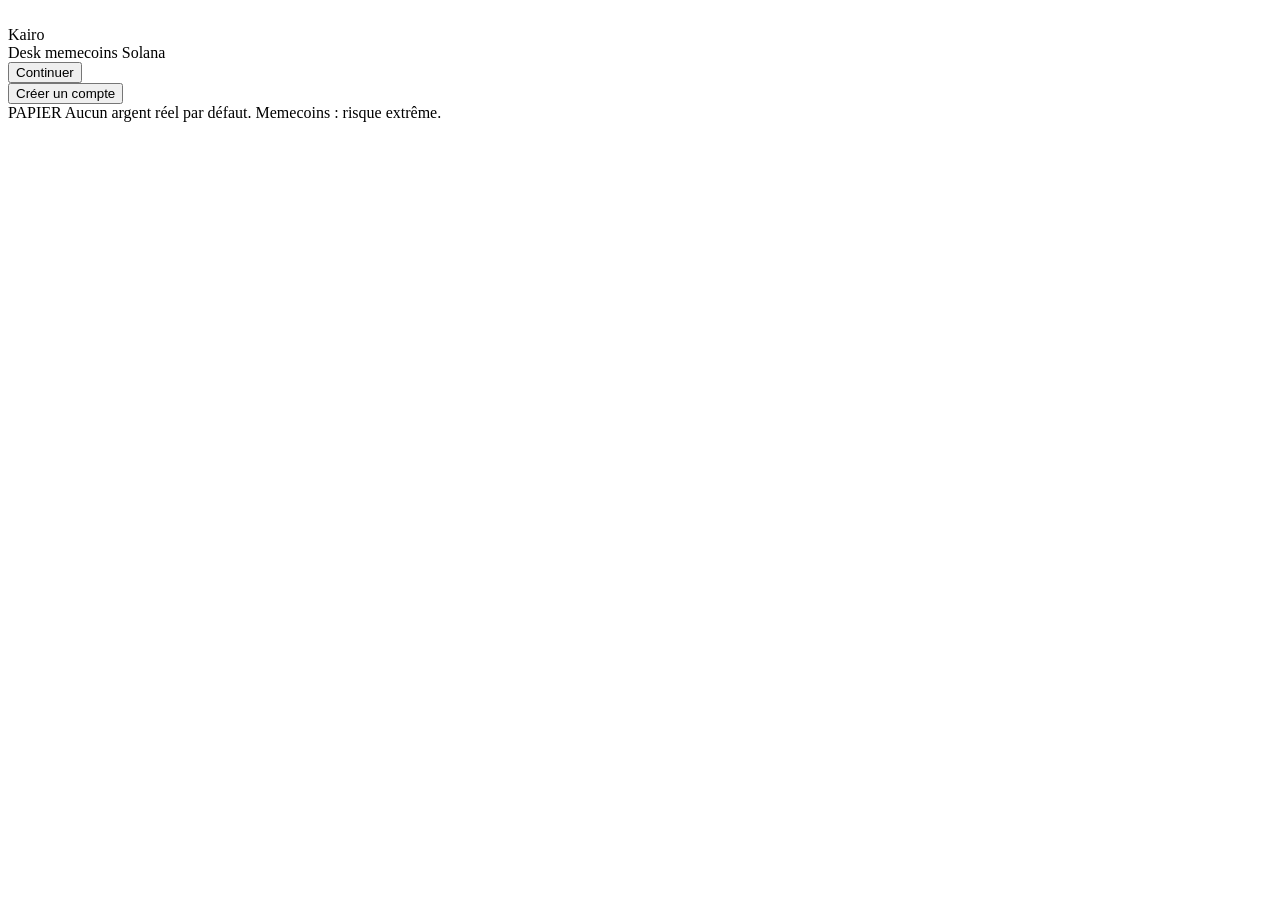
==== kairo/static/login.html @ 083baae0 "Publish Kairo, the Solana memecoin paper desk. Keep the six agents, modes, and parameters, and add i" ====
<!doctype html>
<html lang="fr">
<head>
<meta charset="utf-8">
<meta name="viewport" content="width=device-width,initial-scale=1,viewport-fit=cover">
<meta name="theme-color" content="#000000">
<meta name="apple-mobile-web-app-capable" content="yes">
<meta name="apple-mobile-web-app-title" content="Kairo">
<meta name="robots" content="noindex">
<link rel="manifest" href="/manifest.webmanifest">
<link rel="apple-touch-icon" href="/apple-touch-icon.png">
<link rel="icon" href="/icon-192.png">
<title>Connexion · Kairo</title>
<link rel="stylesheet" href="/login.css">
</head>
<body>
<div class="box">
  <div class="brand"><img src="/logo.svg" alt=""><div><div class="t1">Kairo</div><div class="t2">Desk memecoins Solana</div></div></div>
  <form class="card" id="form">
    <div id="err"></div>
    <div id="fields"></div>
    <button class="primary" type="submit" id="go">Continuer</button>
  </form>
  <div id="providers"></div>
  <div class="switch"><button type="button" id="mode">Créer un compte</button></div>
  <div class="note"><span class="paper">PAPIER</span> Aucun argent réel par défaut. Memecoins : risque extrême.</div>
</div>
<script src="/login.js"></script>
</body>
</html>
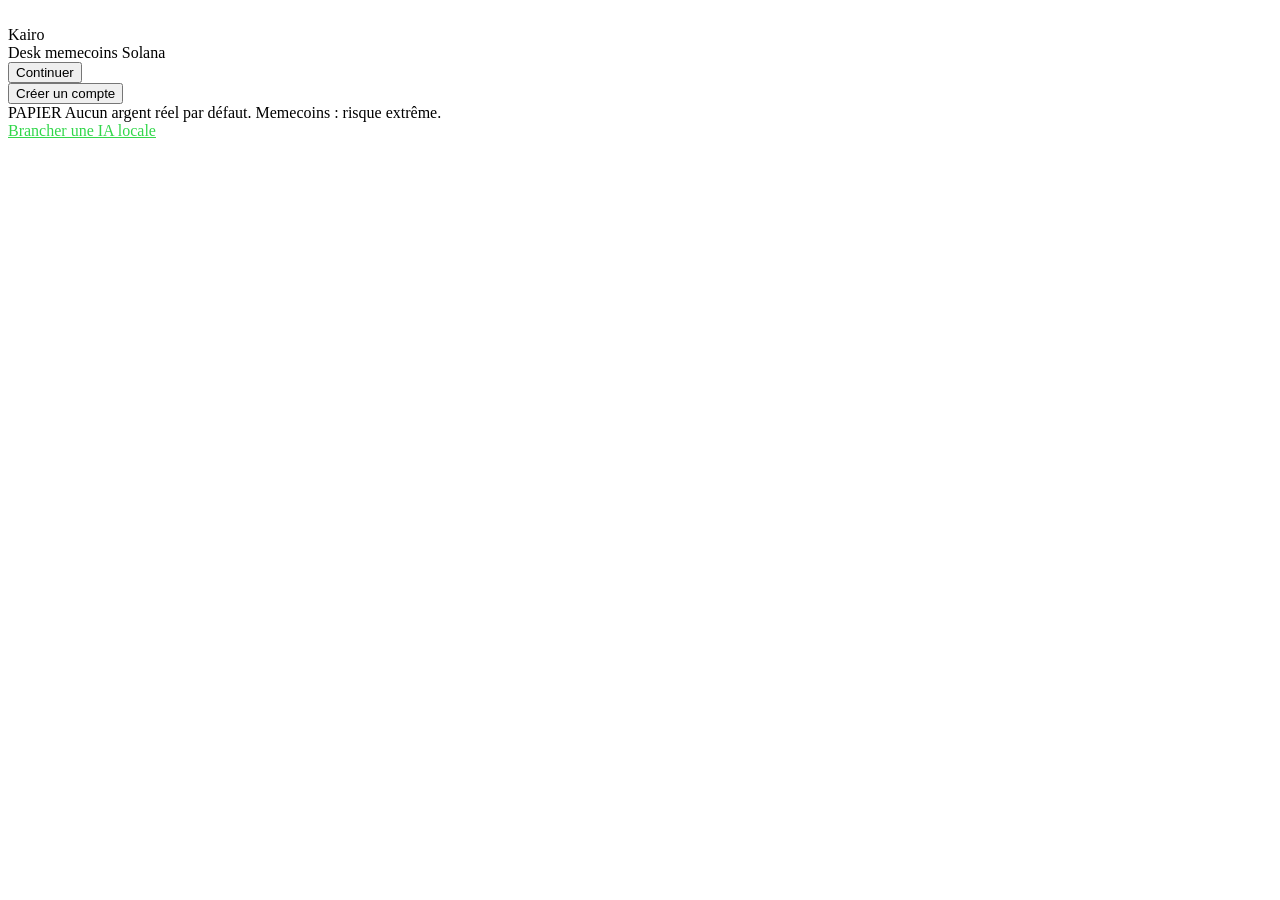
==== commit ba52e178: "Add one-click installers and a v1.0.0 release workflow. Bundle a standalone CPython with the desk so" ====
--- a/kairo/static/login.html
+++ b/kairo/static/login.html
@@ -23,7 +23,7 @@
   </form>
   <div id="providers"></div>
   <div class="switch"><button type="button" id="mode">Créer un compte</button></div>
-  <div class="note"><span class="paper">PAPIER</span> Aucun argent réel par défaut. Memecoins : risque extrême.</div>
+  <div class="note"><span class="paper">PAPIER</span> Aucun argent réel par défaut. Memecoins : risque extrême.<br><a href="/setup" style="color:#32D74B">Brancher une IA locale</a></div>
 </div>
 <script src="/login.js"></script>
 </body>
